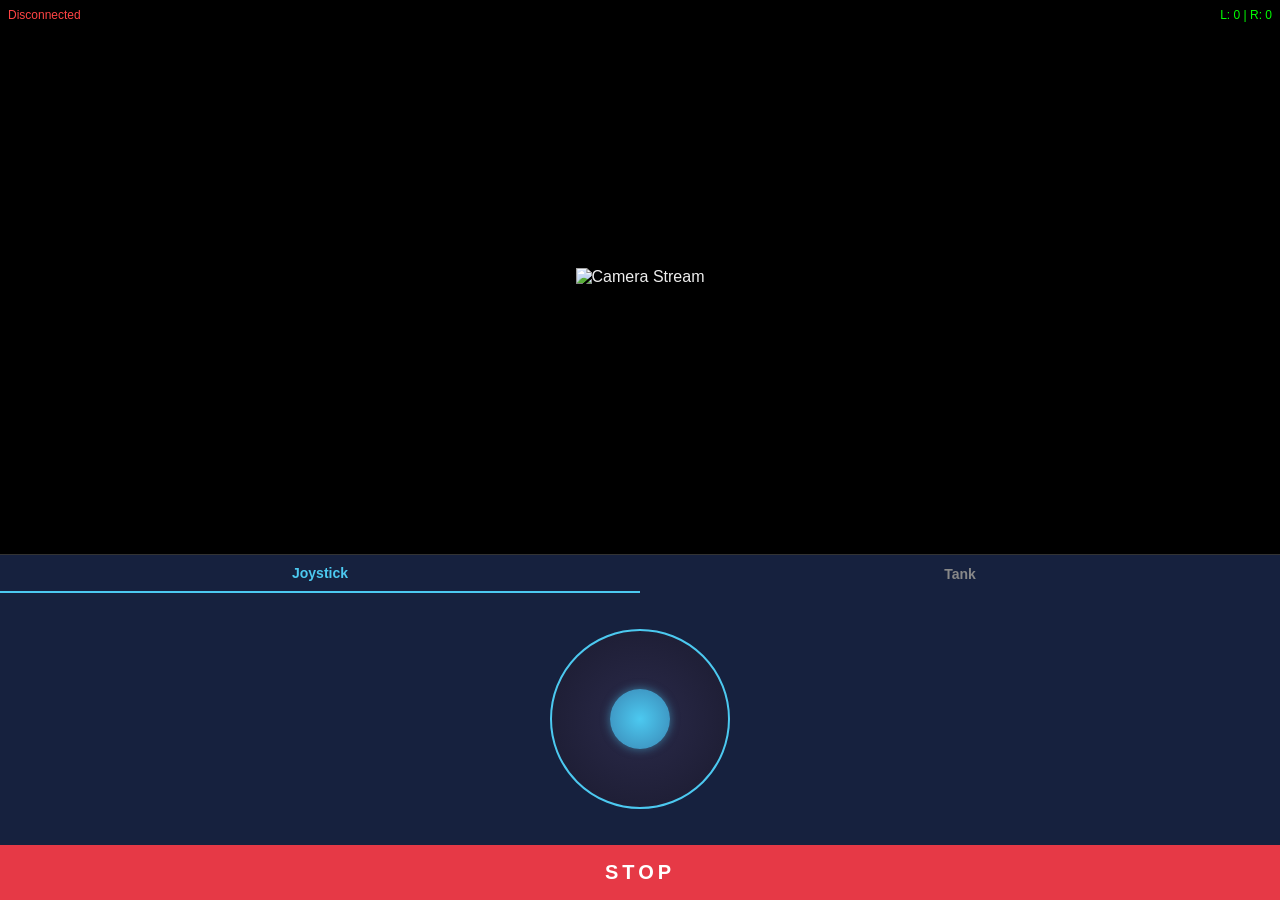
==== firmware_esp32cam/data/index.html @ 61ad2209 "Initial project setup: RC car with ESP32-CAM, motor controller, and Flutter app Complete project str" ====
<!DOCTYPE html>
<html lang="en">
<head>
    <meta charset="UTF-8">
    <meta name="viewport" content="width=device-width, initial-scale=1.0, user-scalable=no">
    <title>Car DIY Controller</title>
    <link rel="stylesheet" href="style.css">
</head>
<body>
    <div id="app">
        <!-- Video Stream -->
        <div id="video-container">
            <img id="video-stream" alt="Camera Stream">
            <div id="status-overlay">
                <span id="connection-status">Connecting...</span>
                <span id="rpm-display">L: 0 | R: 0</span>
            </div>
        </div>

        <!-- Control Mode Tabs -->
        <div id="control-tabs">
            <button class="tab active" data-mode="joystick">Joystick</button>
            <button class="tab" data-mode="tank">Tank</button>
        </div>

        <!-- Joystick Mode -->
        <div id="joystick-mode" class="control-mode active">
            <div id="joystick-container">
                <div id="joystick-base">
                    <div id="joystick-handle"></div>
                </div>
            </div>
        </div>

        <!-- Tank Mode (dual sliders) -->
        <div id="tank-mode" class="control-mode">
            <div class="tank-controls">
                <div class="slider-group">
                    <label>Left</label>
                    <div class="vertical-slider-track" data-motor="left">
                        <div class="vertical-slider-fill" id="left-fill"></div>
                        <div class="vertical-slider-thumb" id="left-thumb"></div>
                    </div>
                    <span id="left-value">0</span>
                </div>
                <div class="slider-group">
                    <label>Right</label>
                    <div class="vertical-slider-track" data-motor="right">
                        <div class="vertical-slider-fill" id="right-fill"></div>
                        <div class="vertical-slider-thumb" id="right-thumb"></div>
                    </div>
                    <span id="right-value">0</span>
                </div>
            </div>
        </div>

        <!-- Emergency Stop -->
        <button id="stop-btn">STOP</button>
    </div>

    <script src="app.js"></script>
</body>
</html>
---- firmware_esp32cam/data/style.css ----
* {
    margin: 0;
    padding: 0;
    box-sizing: border-box;
    touch-action: none;
    -webkit-user-select: none;
    user-select: none;
}

body {
    background: #1a1a2e;
    color: #eee;
    font-family: -apple-system, BlinkMacSystemFont, 'Segoe UI', sans-serif;
    overflow: hidden;
    height: 100vh;
    width: 100vw;
}

#app {
    display: flex;
    flex-direction: column;
    height: 100vh;
}

/* Video Stream */
#video-container {
    position: relative;
    flex: 1;
    min-height: 200px;
    background: #000;
    display: flex;
    align-items: center;
    justify-content: center;
}

#video-stream {
    max-width: 100%;
    max-height: 100%;
    object-fit: contain;
}

#status-overlay {
    position: absolute;
    top: 8px;
    left: 8px;
    right: 8px;
    display: flex;
    justify-content: space-between;
    font-size: 12px;
    color: #0f0;
    text-shadow: 0 0 4px #000;
}

#connection-status.disconnected {
    color: #f44;
}

/* Control Tabs */
#control-tabs {
    display: flex;
    background: #16213e;
    border-top: 1px solid #333;
}

.tab {
    flex: 1;
    padding: 10px;
    background: none;
    border: none;
    color: #888;
    font-size: 14px;
    font-weight: 600;
    cursor: pointer;
}

.tab.active {
    color: #4cc9f0;
    border-bottom: 2px solid #4cc9f0;
}

/* Control Modes */
.control-mode {
    display: none;
    padding: 16px;
    background: #16213e;
}

.control-mode.active {
    display: flex;
    align-items: center;
    justify-content: center;
}

/* Joystick */
#joystick-container {
    display: flex;
    align-items: center;
    justify-content: center;
    padding: 20px;
}

#joystick-base {
    width: 180px;
    height: 180px;
    border-radius: 50%;
    background: radial-gradient(circle, #2a2a4a, #1a1a2e);
    border: 2px solid #4cc9f0;
    position: relative;
    display: flex;
    align-items: center;
    justify-content: center;
}

#joystick-handle {
    width: 60px;
    height: 60px;
    border-radius: 50%;
    background: radial-gradient(circle, #4cc9f0, #3a86b4);
    position: absolute;
    box-shadow: 0 0 10px rgba(76, 201, 240, 0.5);
    transition: none;
}

/* Tank Mode Sliders */
.tank-controls {
    display: flex;
    gap: 60px;
    align-items: center;
    justify-content: center;
    width: 100%;
}

.slider-group {
    display: flex;
    flex-direction: column;
    align-items: center;
    gap: 8px;
}

.slider-group label {
    font-size: 14px;
    font-weight: 600;
    color: #4cc9f0;
}

.vertical-slider-track {
    width: 50px;
    height: 200px;
    background: #2a2a4a;
    border-radius: 25px;
    border: 2px solid #4cc9f0;
    position: relative;
    overflow: hidden;
}

.vertical-slider-fill {
    position: absolute;
    bottom: 50%;
    left: 0;
    right: 0;
    background: rgba(76, 201, 240, 0.3);
    transition: none;
}

.vertical-slider-thumb {
    position: absolute;
    left: 50%;
    top: 50%;
    transform: translate(-50%, -50%);
    width: 44px;
    height: 20px;
    background: #4cc9f0;
    border-radius: 10px;
    box-shadow: 0 0 8px rgba(76, 201, 240, 0.5);
}

.slider-group span {
    font-size: 18px;
    font-weight: bold;
    font-variant-numeric: tabular-nums;
}

/* Emergency Stop */
#stop-btn {
    background: #e63946;
    color: white;
    border: none;
    padding: 16px;
    font-size: 20px;
    font-weight: 900;
    letter-spacing: 4px;
    cursor: pointer;
    width: 100%;
}

#stop-btn:active {
    background: #c1121f;
}
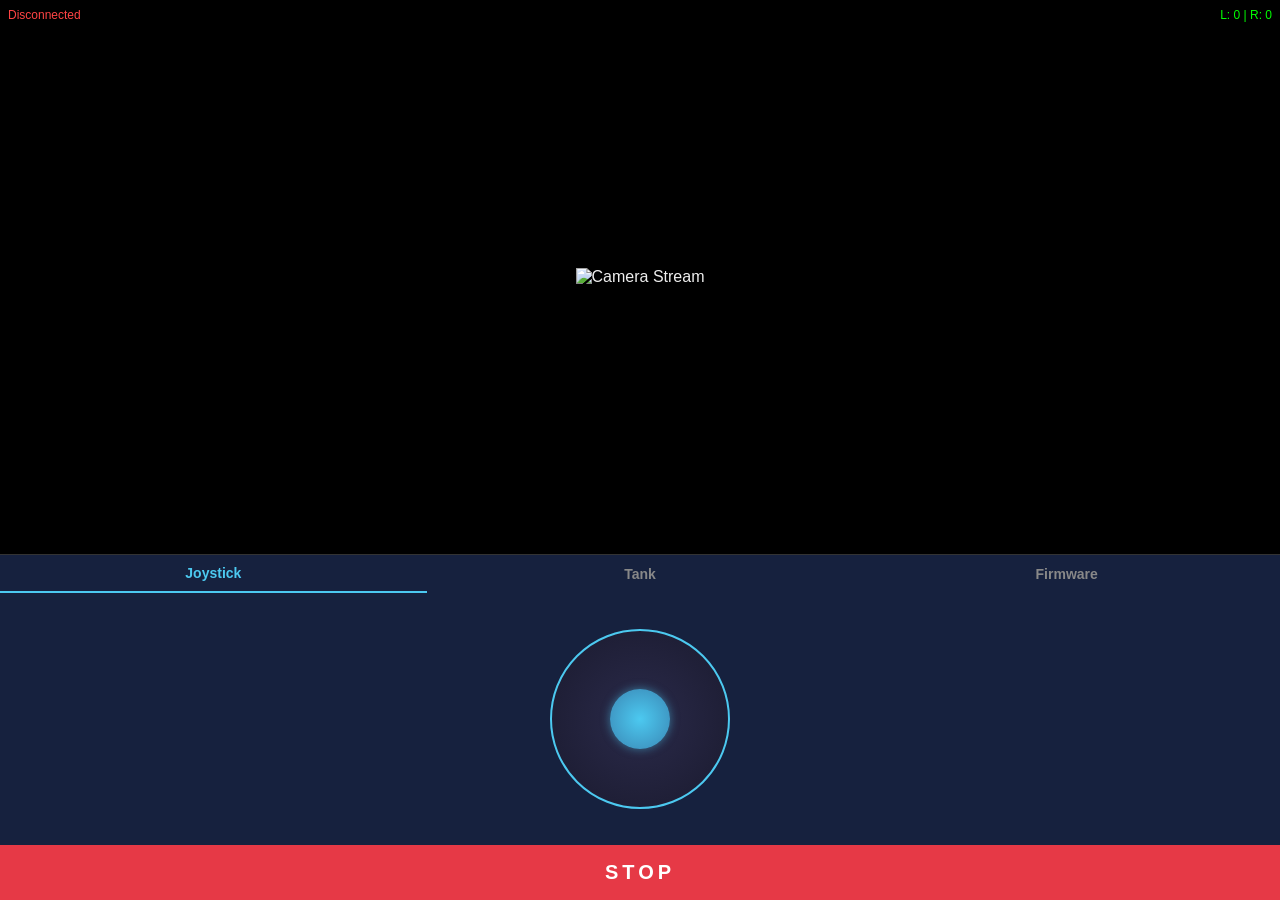
==== commit 7feac9ff: "Add OTA firmware update for ESP32-CAM and Arduino Pro Mini flashing via web UI - ESP32 OTA: upload ." ====
--- a/firmware_esp32cam/data/index.html
+++ b/firmware_esp32cam/data/index.html
@@ -21,6 +21,7 @@
         <div id="control-tabs">
             <button class="tab active" data-mode="joystick">Joystick</button>
             <button class="tab" data-mode="tank">Tank</button>
+            <button class="tab" data-mode="firmware">Firmware</button>
         </div>
 
         <!-- Joystick Mode -->
@@ -54,6 +55,26 @@
             </div>
         </div>
 
+        <!-- Firmware Update Mode -->
+        <div id="firmware-mode" class="control-mode">
+            <div class="firmware-panel">
+                <div class="fw-section">
+                    <h3>ESP32-CAM (OTA)</h3>
+                    <p>Upload .bin firmware file</p>
+                    <input type="file" id="esp32-file" accept=".bin">
+                    <button class="fw-btn" id="esp32-upload-btn">Upload ESP32</button>
+                    <div class="fw-progress" id="esp32-progress"></div>
+                </div>
+                <div class="fw-section">
+                    <h3>Arduino Pro Mini</h3>
+                    <p>Upload .hex sketch file</p>
+                    <input type="file" id="avr-file" accept=".hex">
+                    <button class="fw-btn" id="avr-upload-btn">Upload Arduino</button>
+                    <div class="fw-progress" id="avr-progress"></div>
+                </div>
+            </div>
+        </div>
+
         <!-- Emergency Stop -->
         <button id="stop-btn">STOP</button>
     </div>
--- a/firmware_esp32cam/data/style.css
+++ b/firmware_esp32cam/data/style.css
@@ -178,6 +178,77 @@
     font-size: 18px;
     font-weight: bold;
     font-variant-numeric: tabular-nums;
+}
+
+/* Firmware Update */
+.firmware-panel {
+    display: flex;
+    gap: 24px;
+    width: 100%;
+    justify-content: center;
+    flex-wrap: wrap;
+}
+
+.fw-section {
+    background: #1a1a2e;
+    border: 1px solid #333;
+    border-radius: 8px;
+    padding: 16px;
+    min-width: 200px;
+    text-align: center;
+}
+
+.fw-section h3 {
+    color: #4cc9f0;
+    margin-bottom: 4px;
+    font-size: 14px;
+}
+
+.fw-section p {
+    color: #888;
+    font-size: 11px;
+    margin-bottom: 10px;
+}
+
+.fw-section input[type="file"] {
+    display: block;
+    width: 100%;
+    margin-bottom: 8px;
+    font-size: 12px;
+    color: #ccc;
+}
+
+.fw-btn {
+    background: #4cc9f0;
+    color: #1a1a2e;
+    border: none;
+    padding: 8px 16px;
+    border-radius: 4px;
+    font-weight: 700;
+    font-size: 13px;
+    cursor: pointer;
+    width: 100%;
+}
+
+.fw-btn:disabled {
+    background: #555;
+    color: #999;
+    cursor: not-allowed;
+}
+
+.fw-btn:active:not(:disabled) {
+    background: #3a86b4;
+}
+
+.fw-progress {
+    margin-top: 8px;
+    font-size: 12px;
+    min-height: 18px;
+    color: #0f0;
+}
+
+.fw-progress.error {
+    color: #f44;
 }
 
 /* Emergency Stop */
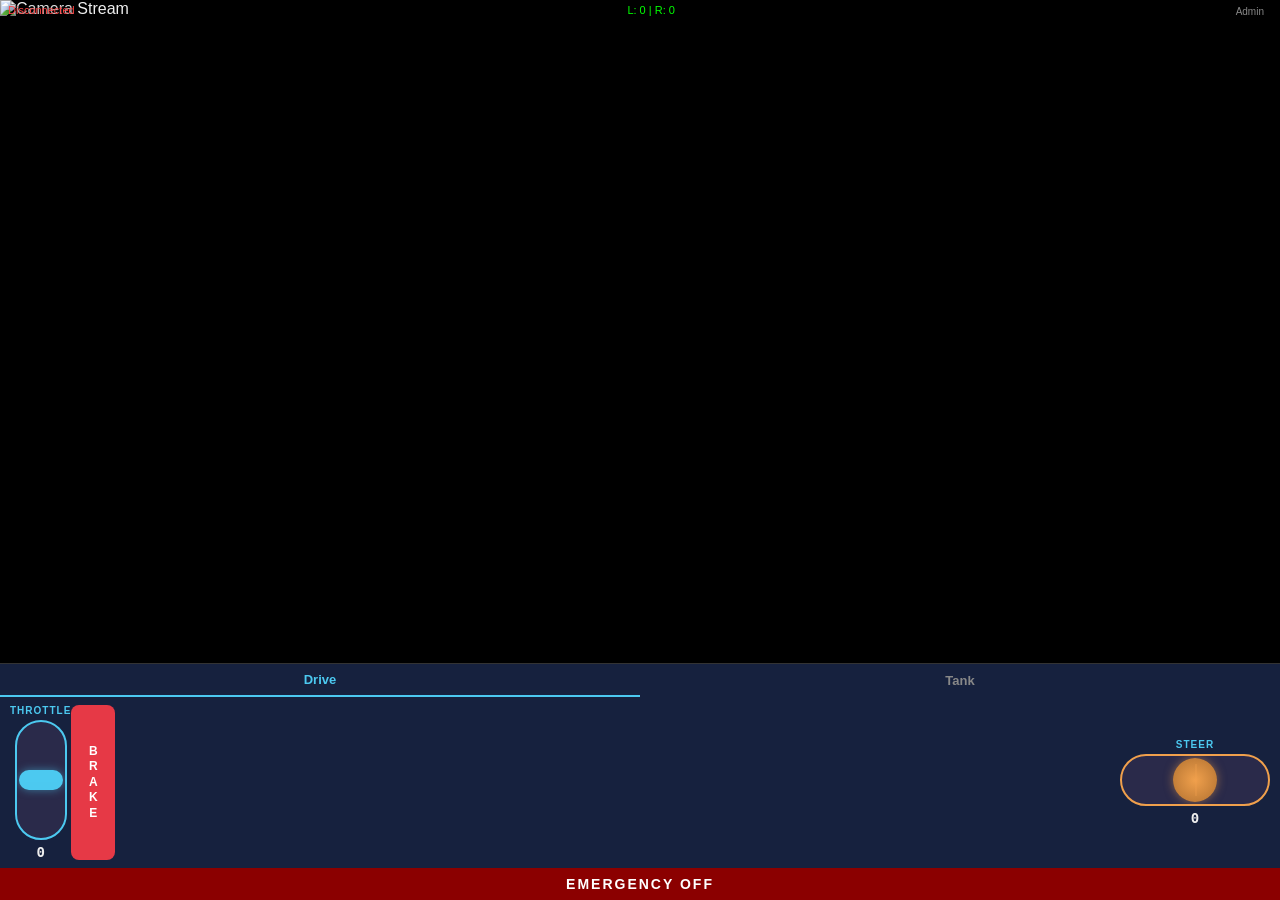
==== commit 4d1c9fc0: "Add PID tuning, admin debug page, brake, drive UI, captive portal, and doc sync Protocol: add CMD_BR" ====
--- a/firmware_esp32cam/data/index.html
+++ b/firmware_esp32cam/data/index.html
@@ -2,7 +2,12 @@
 <html lang="en">
 <head>
     <meta charset="UTF-8">
-    <meta name="viewport" content="width=device-width, initial-scale=1.0, user-scalable=no">
+    <meta name="viewport" content="width=device-width, initial-scale=1.0, user-scalable=no, viewport-fit=cover">
+    <meta name="mobile-web-app-capable" content="yes">
+    <meta name="apple-mobile-web-app-capable" content="yes">
+    <meta name="apple-mobile-web-app-status-bar-style" content="black-translucent">
+    <meta name="theme-color" content="#1a1a2e">
+    <link rel="manifest" href="manifest.json">
     <title>Car DIY Controller</title>
     <link rel="stylesheet" href="style.css">
 </head>
@@ -14,22 +19,45 @@
             <div id="status-overlay">
                 <span id="connection-status">Connecting...</span>
                 <span id="rpm-display">L: 0 | R: 0</span>
+                <a href="/admin" id="admin-link">Admin</a>
             </div>
         </div>
 
         <!-- Control Mode Tabs -->
         <div id="control-tabs">
-            <button class="tab active" data-mode="joystick">Joystick</button>
+            <button class="tab active" data-mode="drive">Drive</button>
             <button class="tab" data-mode="tank">Tank</button>
-            <button class="tab" data-mode="firmware">Firmware</button>
         </div>
 
-        <!-- Joystick Mode -->
-        <div id="joystick-mode" class="control-mode active">
-            <div id="joystick-container">
-                <div id="joystick-base">
-                    <div id="joystick-handle"></div>
+        <!-- Drive Mode: Throttle (left) | Brake (center-left) | Steering (right) -->
+        <div id="drive-mode" class="control-mode active">
+            <!-- Left: Throttle -->
+            <div class="drive-col">
+                <span class="drive-label">Throttle</span>
+                <div class="throttle-track" id="throttle-track">
+                    <div class="throttle-fill" id="throttle-fill"></div>
+                    <div class="throttle-thumb" id="throttle-thumb"></div>
+                    <div class="throttle-zero"></div>
                 </div>
+                <span id="throttle-value" class="drive-val mono">0</span>
+            </div>
+
+            <!-- Brake next to throttle -->
+            <div class="drive-col brake-col">
+                <button id="brake-btn">B<br>R<br>A<br>K<br>E</button>
+            </div>
+
+            <!-- Spacer -->
+            <div class="drive-spacer"></div>
+
+            <!-- Right: Steering -->
+            <div class="drive-col steer-col">
+                <span class="drive-label">Steer</span>
+                <div class="steering-track" id="steering-track">
+                    <div class="steering-thumb" id="steering-thumb"></div>
+                    <div class="steering-center"></div>
+                </div>
+                <span id="steering-value" class="drive-val mono">0</span>
             </div>
         </div>
 
@@ -55,28 +83,8 @@
             </div>
         </div>
 
-        <!-- Firmware Update Mode -->
-        <div id="firmware-mode" class="control-mode">
-            <div class="firmware-panel">
-                <div class="fw-section">
-                    <h3>ESP32-CAM (OTA)</h3>
-                    <p>Upload .bin firmware file</p>
-                    <input type="file" id="esp32-file" accept=".bin">
-                    <button class="fw-btn" id="esp32-upload-btn">Upload ESP32</button>
-                    <div class="fw-progress" id="esp32-progress"></div>
-                </div>
-                <div class="fw-section">
-                    <h3>Arduino Pro Mini</h3>
-                    <p>Upload .hex sketch file</p>
-                    <input type="file" id="avr-file" accept=".hex">
-                    <button class="fw-btn" id="avr-upload-btn">Upload Arduino</button>
-                    <div class="fw-progress" id="avr-progress"></div>
-                </div>
-            </div>
-        </div>
-
-        <!-- Emergency Stop -->
-        <button id="stop-btn">STOP</button>
+        <!-- Emergency Stop (cuts all power, wheels free) -->
+        <button id="stop-btn">EMERGENCY OFF</button>
     </div>
 
     <script src="app.js"></script>
--- a/firmware_esp32cam/data/style.css
+++ b/firmware_esp32cam/data/style.css
@@ -2,9 +2,13 @@
     margin: 0;
     padding: 0;
     box-sizing: border-box;
-    touch-action: none;
     -webkit-user-select: none;
     user-select: none;
+}
+
+html, body, #app {
+    touch-action: none;
+    overscroll-behavior: none;
 }
 
 body {
@@ -12,47 +16,52 @@
     color: #eee;
     font-family: -apple-system, BlinkMacSystemFont, 'Segoe UI', sans-serif;
     overflow: hidden;
-    height: 100vh;
+    height: 100dvh;
     width: 100vw;
 }
 
 #app {
     display: flex;
     flex-direction: column;
-    height: 100vh;
+    height: 100dvh;
 }
 
 /* Video Stream */
 #video-container {
     position: relative;
     flex: 1;
-    min-height: 200px;
+    min-height: 80px;
     background: #000;
-    display: flex;
-    align-items: center;
-    justify-content: center;
+    overflow: hidden;
 }
 
 #video-stream {
-    max-width: 100%;
-    max-height: 100%;
-    object-fit: contain;
+    width: 100%;
+    height: 100%;
+    object-fit: cover;
 }
 
 #status-overlay {
     position: absolute;
-    top: 8px;
+    top: 4px;
     left: 8px;
     right: 8px;
     display: flex;
     justify-content: space-between;
-    font-size: 12px;
+    font-size: 11px;
     color: #0f0;
     text-shadow: 0 0 4px #000;
 }
 
-#connection-status.disconnected {
-    color: #f44;
+#connection-status.disconnected { color: #f44; }
+
+#admin-link {
+    color: #888;
+    text-decoration: none;
+    font-size: 10px;
+    background: rgba(0,0,0,0.5);
+    padding: 2px 8px;
+    border-radius: 8px;
 }
 
 /* Control Tabs */
@@ -60,15 +69,16 @@
     display: flex;
     background: #16213e;
     border-top: 1px solid #333;
+    flex-shrink: 0;
 }
 
 .tab {
     flex: 1;
-    padding: 10px;
+    padding: 8px;
     background: none;
     border: none;
     color: #888;
-    font-size: 14px;
+    font-size: 13px;
     font-weight: 600;
     cursor: pointer;
 }
@@ -81,88 +91,92 @@
 /* Control Modes */
 .control-mode {
     display: none;
-    padding: 16px;
+    padding: 8px 10px;
     background: #16213e;
+    flex-shrink: 0;
 }
 
 .control-mode.active {
     display: flex;
+    align-items: stretch;
+    justify-content: space-between;
+}
+
+.mono {
+    font-family: 'Consolas', 'Monaco', monospace;
+}
+
+/* ================================================
+   Drive Mode: Throttle+Brake (left) + Steering (right)
+   ================================================ */
+
+.drive-col {
+    display: flex;
+    flex-direction: column;
     align-items: center;
+    gap: 4px;
+    flex-shrink: 0;
+}
+
+.brake-col {
     justify-content: center;
-}
-
-/* Joystick */
-#joystick-container {
-    display: flex;
-    align-items: center;
+    gap: 8px;
+    width: 44px;
+}
+
+.steer-col {
     justify-content: center;
-    padding: 20px;
-}
-
-#joystick-base {
-    width: 180px;
-    height: 180px;
-    border-radius: 50%;
-    background: radial-gradient(circle, #2a2a4a, #1a1a2e);
+    width: 150px;
+}
+
+.drive-spacer {
+    flex: 1;
+}
+
+.drive-label {
+    font-size: 10px;
+    font-weight: 600;
+    color: #4cc9f0;
+    text-transform: uppercase;
+    letter-spacing: 1px;
+}
+
+.drive-val {
+    font-size: 14px;
+    font-weight: bold;
+}
+
+/* Throttle vertical slider */
+.throttle-track {
+    width: 52px;
+    flex: 1;
+    min-height: 120px;
+    max-height: 180px;
+    background: #2a2a4a;
+    border-radius: 26px;
     border: 2px solid #4cc9f0;
     position: relative;
-    display: flex;
-    align-items: center;
-    justify-content: center;
-}
-
-#joystick-handle {
-    width: 60px;
-    height: 60px;
-    border-radius: 50%;
-    background: radial-gradient(circle, #4cc9f0, #3a86b4);
-    position: absolute;
-    box-shadow: 0 0 10px rgba(76, 201, 240, 0.5);
-    transition: none;
-}
-
-/* Tank Mode Sliders */
-.tank-controls {
-    display: flex;
-    gap: 60px;
-    align-items: center;
-    justify-content: center;
-    width: 100%;
-}
-
-.slider-group {
-    display: flex;
-    flex-direction: column;
-    align-items: center;
-    gap: 8px;
-}
-
-.slider-group label {
-    font-size: 14px;
-    font-weight: 600;
-    color: #4cc9f0;
-}
-
-.vertical-slider-track {
-    width: 50px;
-    height: 200px;
-    background: #2a2a4a;
-    border-radius: 25px;
-    border: 2px solid #4cc9f0;
-    position: relative;
-    overflow: hidden;
-}
-
-.vertical-slider-fill {
-    position: absolute;
-    bottom: 50%;
+    overflow: hidden;
+}
+
+.throttle-zero {
+    position: absolute;
+    top: 50%;
+    left: 8px;
+    right: 8px;
+    height: 2px;
+    background: rgba(76, 201, 240, 0.3);
+}
+
+.throttle-fill {
+    position: absolute;
     left: 0;
     right: 0;
-    background: rgba(76, 201, 240, 0.3);
+    background: rgba(76, 201, 240, 0.25);
     transition: none;
 }
 
-.vertical-slider-thumb {
+.throttle-thumb {
     position: absolute;
     left: 50%;
     top: 50%;
@@ -174,94 +188,155 @@
     box-shadow: 0 0 8px rgba(76, 201, 240, 0.5);
 }
 
-.slider-group span {
-    font-size: 18px;
-    font-weight: bold;
-    font-variant-numeric: tabular-nums;
-}
-
-/* Firmware Update */
-.firmware-panel {
-    display: flex;
-    gap: 24px;
-    width: 100%;
-    justify-content: center;
-    flex-wrap: wrap;
-}
-
-.fw-section {
-    background: #1a1a2e;
-    border: 1px solid #333;
-    border-radius: 8px;
-    padding: 16px;
-    min-width: 200px;
-    text-align: center;
-}
-
-.fw-section h3 {
-    color: #4cc9f0;
-    margin-bottom: 4px;
-    font-size: 14px;
-}
-
-.fw-section p {
-    color: #888;
-    font-size: 11px;
-    margin-bottom: 10px;
-}
-
-.fw-section input[type="file"] {
-    display: block;
-    width: 100%;
-    margin-bottom: 8px;
-    font-size: 12px;
-    color: #ccc;
-}
-
-.fw-btn {
-    background: #4cc9f0;
-    color: #1a1a2e;
-    border: none;
-    padding: 8px 16px;
-    border-radius: 4px;
-    font-weight: 700;
-    font-size: 13px;
-    cursor: pointer;
-    width: 100%;
-}
-
-.fw-btn:disabled {
-    background: #555;
-    color: #999;
-    cursor: not-allowed;
-}
-
-.fw-btn:active:not(:disabled) {
-    background: #3a86b4;
-}
-
-.fw-progress {
-    margin-top: 8px;
-    font-size: 12px;
-    min-height: 18px;
-    color: #0f0;
-}
-
-.fw-progress.error {
-    color: #f44;
-}
-
-/* Emergency Stop */
-#stop-btn {
+/* Brake button (tall, next to throttle) */
+#brake-btn {
     background: #e63946;
     color: white;
     border: none;
-    padding: 16px;
-    font-size: 20px;
+    padding: 6px 8px;
+    width: 100%;
+    flex: 1;
+    border-radius: 8px;
+    font-size: 12px;
     font-weight: 900;
-    letter-spacing: 4px;
+    line-height: 1.3;
+    cursor: pointer;
+}
+
+#brake-btn:active, #brake-btn.active {
+    background: #a01020;
+    box-shadow: inset 0 2px 6px rgba(0,0,0,0.5);
+}
+
+/* Steering horizontal slider (~4cm = ~150px at typical tablet DPI) */
+.steering-track {
+    width: 150px;
+    height: 52px;
+    background: #2a2a4a;
+    border-radius: 26px;
+    border: 2px solid #f0a04c;
+    position: relative;
+    overflow: hidden;
+}
+
+.steering-center {
+    position: absolute;
+    left: 50%;
+    top: 8px;
+    bottom: 8px;
+    width: 2px;
+    background: rgba(240, 160, 76, 0.3);
+}
+
+.steering-thumb {
+    position: absolute;
+    left: 50%;
+    top: 50%;
+    transform: translate(-50%, -50%);
+    width: 44px;
+    height: 44px;
+    background: radial-gradient(circle, #f0a04c, #b07030);
+    border-radius: 50%;
+    box-shadow: 0 0 10px rgba(240, 160, 76, 0.5);
+}
+
+.toggle-label {
+    display: flex;
+    align-items: center;
+    gap: 4px;
+    cursor: pointer;
+}
+
+.toggle-label input[type="checkbox"] {
+    width: 32px;
+    height: 18px;
+    accent-color: #4cc9f0;
+}
+
+.toggle-text {
+    font-size: 10px;
+    color: #888;
+    text-transform: uppercase;
+    letter-spacing: 1px;
+}
+
+.toggle-label input:checked ~ .toggle-text {
+    color: #4cc9f0;
+}
+
+/* ================================================
+   Tank Mode: sliders at far left/right edges
+   ================================================ */
+
+.tank-controls {
+    display: flex;
+    align-items: center;
+    justify-content: space-between;
+    width: 100%;
+}
+
+.slider-group {
+    display: flex;
+    flex-direction: column;
+    align-items: center;
+    gap: 4px;
+}
+
+.slider-group label {
+    font-size: 12px;
+    font-weight: 600;
+    color: #4cc9f0;
+}
+
+.vertical-slider-track {
+    width: 50px;
+    height: 160px;
+    background: #2a2a4a;
+    border-radius: 25px;
+    border: 2px solid #4cc9f0;
+    position: relative;
+    overflow: hidden;
+}
+
+.vertical-slider-fill {
+    position: absolute;
+    bottom: 50%;
+    left: 0;
+    right: 0;
+    background: rgba(76, 201, 240, 0.3);
+    transition: none;
+}
+
+.vertical-slider-thumb {
+    position: absolute;
+    left: 50%;
+    top: 50%;
+    transform: translate(-50%, -50%);
+    width: 44px;
+    height: 20px;
+    background: #4cc9f0;
+    border-radius: 10px;
+    box-shadow: 0 0 8px rgba(76, 201, 240, 0.5);
+}
+
+.slider-group span {
+    font-size: 16px;
+    font-weight: bold;
+    font-variant-numeric: tabular-nums;
+}
+
+/* Emergency Stop */
+#stop-btn {
+    background: #8b0000;
+    color: white;
+    border: none;
+    padding: 8px;
+    font-size: 14px;
+    font-weight: 900;
+    letter-spacing: 2px;
     cursor: pointer;
     width: 100%;
+    flex-shrink: 0;
 }
 
 #stop-btn:active {
